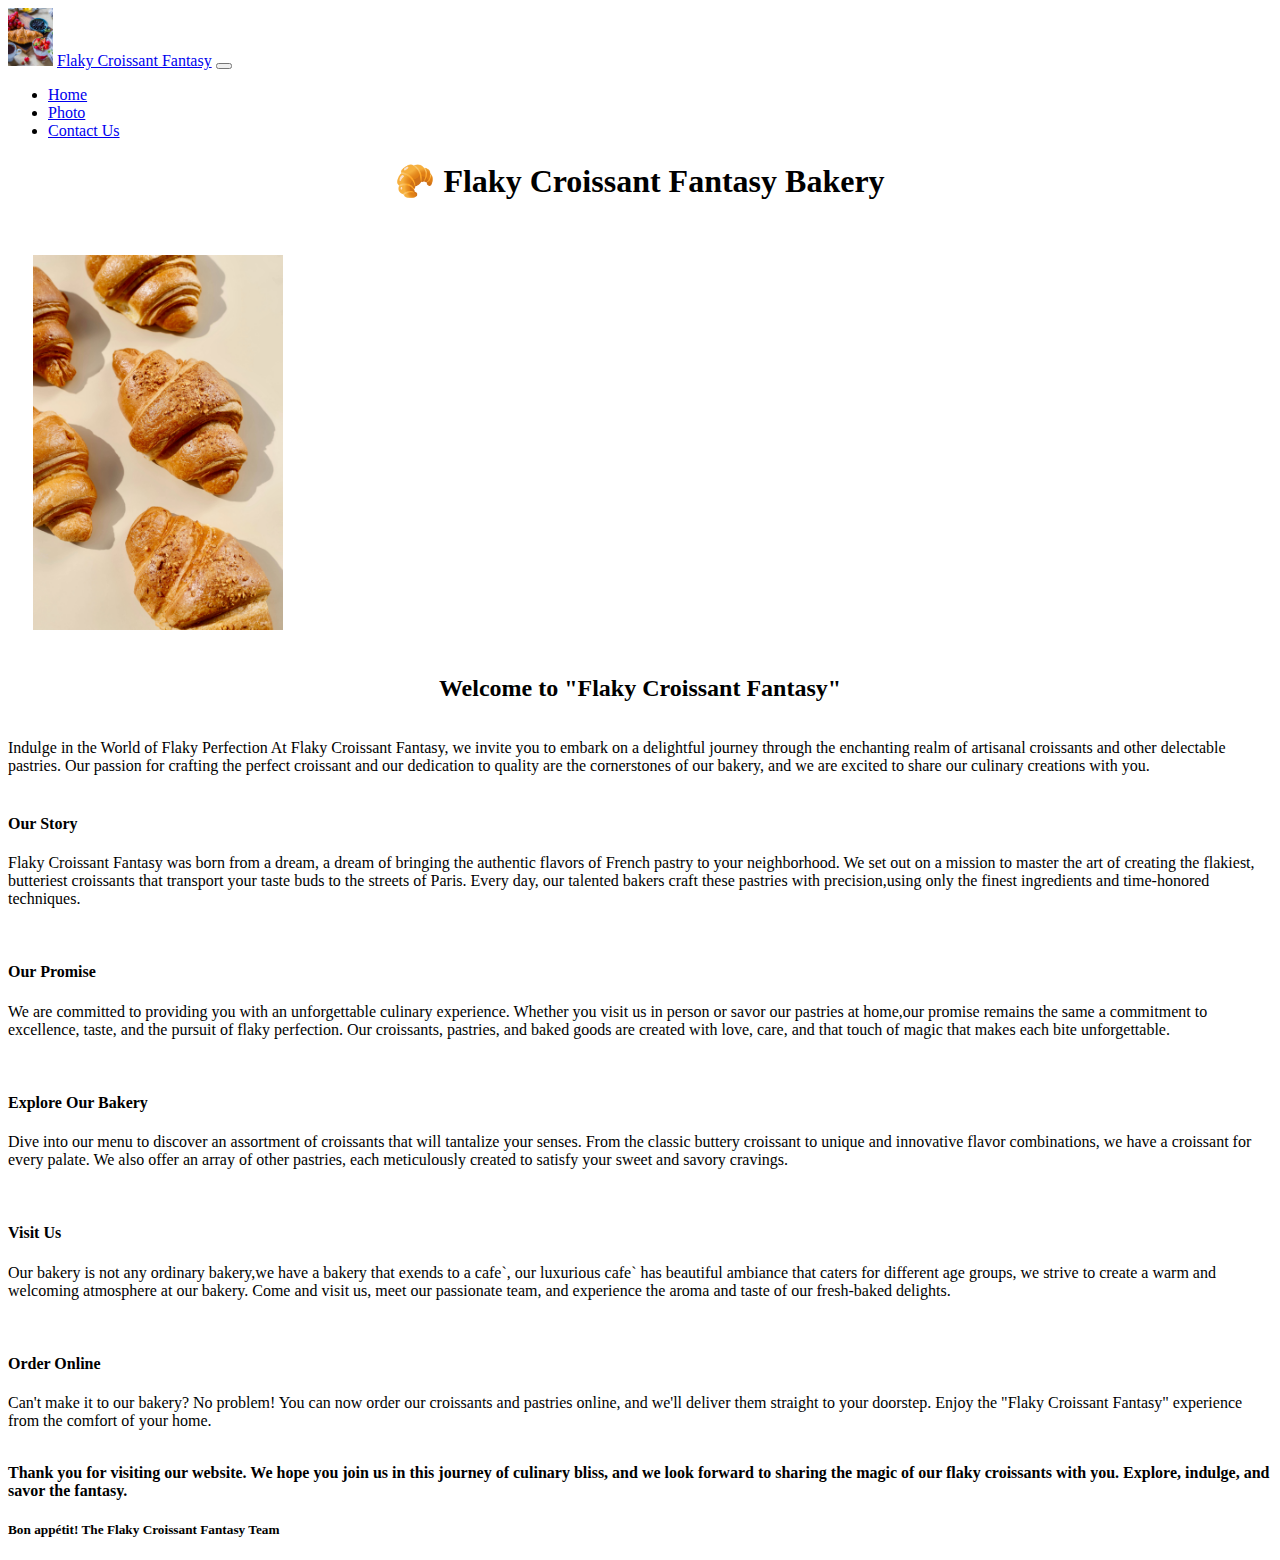
==== index.html @ 57af4a4c "added 3 html flies and 2 folders, I added a bootstrap navbar, images and text for my croissant" ====
<!DOCTYPE html>
<html lang="en">
<head>
    <meta charset="UTF-8">
    <meta name="viewport" content="width=device-width, initial-scale=1.0">
    <link href="https://cdn.jsdelivr.net/npm/bootstrap@5.3.2/dist/css/bootstrap.min.css" rel="stylesheet" integrity="sha384-T3c6CoIi6uLrA9TneNEoa7RxnatzjcDSCmG1MXxSR1GAsXEV/Dwwykc2MPK8M2HN" crossorigin="anonymous">
    <script src="https://cdn.jsdelivr.net/npm/bootstrap@5.3.2/dist/js/bootstrap.bundle.min.js" integrity="sha384-C6RzsynM9kWDrMNeT87bh95OGNyZPhcTNXj1NW7RuBCsyN/o0jlpcV8Qyq46cDfL" crossorigin="anonymous"></script>
    <link rel="stylesheet"  href="/css/style.css"/>
    <title>Flaky Croissant Fantasy</title>
</head>
<body>
<nav class="navbar navbar-expand-lg bg-body-tertiary">
  <div class="container-fluid">
    <img src="/images/sweet-croissant.jpg" class="img-fluid" width="45" class="border border-danger rounded-circle"/>
    <a class="navbar-brand" href="#">Flaky Croissant Fantasy</a>
    <button class="navbar-toggler" type="button" data-bs-toggle="collapse" data-bs-target="#navbarNav" aria-controls="navbarNav" aria-expanded="false" aria-label="Toggle navigation">
      <span class="navbar-toggler-icon"></span>
    </button>
    <div class="collapse navbar-collapse" id="navbarNav">
      <ul class="navbar-nav">
        <li class="nav-item">
          <a class="nav-link" href="/index.html" >Home</a>
        </li>
        <li class="nav-item">
          <a class="nav-link" href="/photo.html" target="_blank">Photo</a>
        </li>
        <li class="nav-item">
          <a class="nav-link" href="/contact.html" target="_blank">Contact Us</a>
        </li>
      </ul>
    </div>
  </div>
</nav>

<h1 class="mt-4 d-center">
🥐 Flaky Croissant Fantasy Bakery
</h1>
<img src="/images/croissant.jpg" alt="croissant image"  width="250 d-block" class="croissant-pic" class="img-fluid"/>
    
<h2>Welcome to "Flaky Croissant Fantasy"</h2>
<br/>
Indulge in the World of Flaky Perfection
At Flaky Croissant Fantasy, we invite you to embark on a delightful journey through the enchanting realm of artisanal croissants and other delectable pastries.
Our passion for crafting the perfect croissant and our dedication to quality are the cornerstones of our bakery,
and we are excited to share our culinary creations with you.
<br/>
<br/>

<h4>Our Story</h4>
Flaky Croissant Fantasy was born from a dream, a dream of bringing the authentic flavors of French pastry to your neighborhood.
We set out on a mission to master the art of creating the flakiest, butteriest croissants that transport your taste buds to 
the streets of Paris. Every day, our talented bakers craft these pastries with precision,using only the finest ingredients and time-honored techniques.
</p>
<br/>
<h4>Our Promise</h4>
<p>We are committed to providing you with an unforgettable culinary experience. 
Whether you visit us in person or savor our pastries at home,our promise remains the same a commitment to excellence,
taste, and the pursuit of flaky perfection. Our croissants, pastries, and baked goods are created with love, care,
and that touch of magic that makes each bite unforgettable.
</p>
<br/>
<h4>Explore Our Bakery</h4>
<p>Dive into our menu to discover an assortment of croissants that will tantalize your senses. 
From the classic buttery croissant to unique and innovative flavor combinations, we have a croissant for every palate.
We also offer an array of other pastries, each meticulously created to satisfy your sweet and savory cravings.
</p>
<br/>
<h4>Visit Us</h4>
<p>Our bakery is not any ordinary bakery,we have a bakery that exends to a cafe`, our luxurious cafe` has beautiful ambiance 
that caters for different age groups, we strive to create a warm and welcoming atmosphere at our bakery. Come and visit us, 
meet our passionate team, and experience the aroma and taste of our fresh-baked delights.
</p>
<br/>
<h4>Order Online</h4>
<p>Can't make it to our bakery? No problem! You can now order our croissants and pastries online,
and we'll deliver them straight to your doorstep. Enjoy the "Flaky Croissant Fantasy"
experience from the comfort of your home.
</p>
<br/>

<strong>Thank you for visiting our website. We hope you join us in this journey of culinary bliss, and we look forward to sharing the magic of our flaky croissants with you. Explore, indulge, and savor the fantasy.</strong>

<h5>Bon appétit!
The Flaky Croissant Fantasy Team
</h5>
</body>
</html>
---- css/style.css ----
h1{
    text-align:center;

}

img.croissant-pic{
  padding: 25PX;
  margin-top: 30PX;
  display:block;
}
h2{
    text-align: center;
}
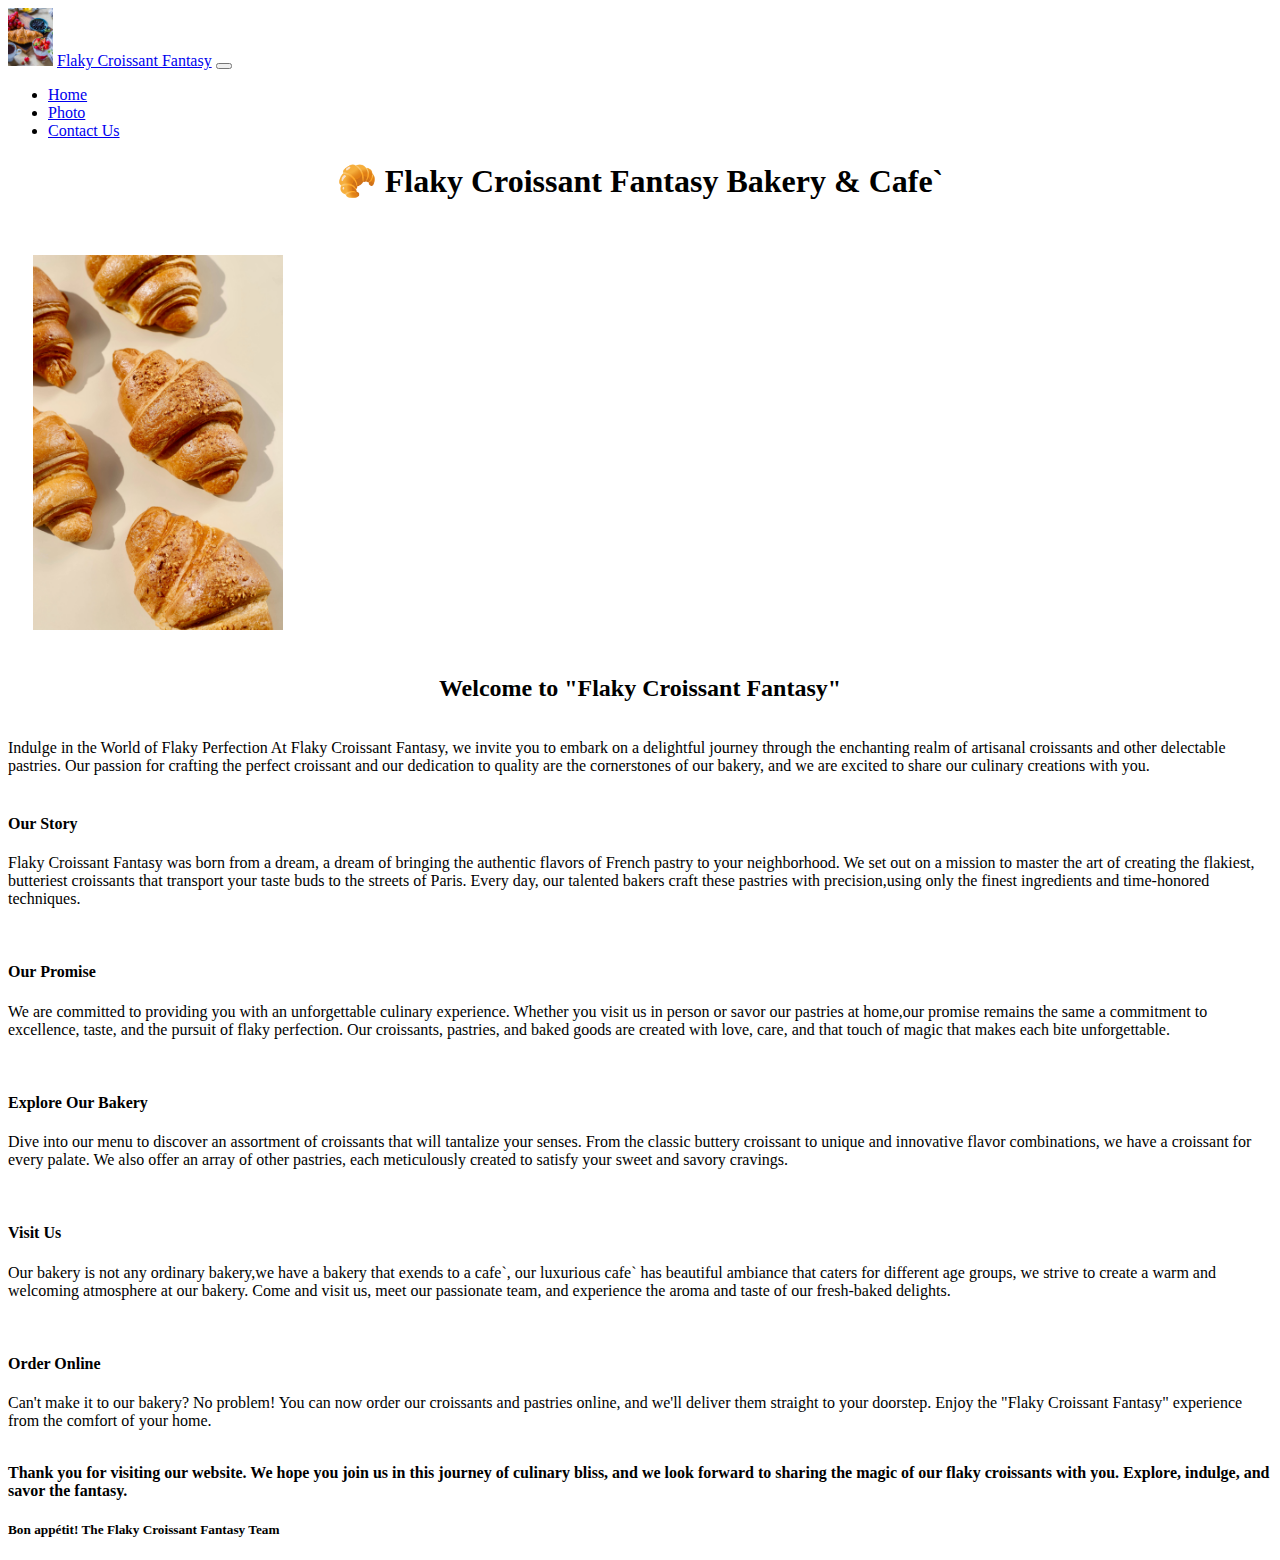
==== commit e1535a76: "Updated the SEO of my  html webpages" ====
--- a/index.html
+++ b/index.html
@@ -2,16 +2,17 @@
 <html lang="en">
 <head>
     <meta charset="UTF-8">
+    <meta name="description" content="This is a website Croissant bakery and cafe` it provides services to clients looking for freashly baked croissants to enjoy"/>
     <meta name="viewport" content="width=device-width, initial-scale=1.0">
     <link href="https://cdn.jsdelivr.net/npm/bootstrap@5.3.2/dist/css/bootstrap.min.css" rel="stylesheet" integrity="sha384-T3c6CoIi6uLrA9TneNEoa7RxnatzjcDSCmG1MXxSR1GAsXEV/Dwwykc2MPK8M2HN" crossorigin="anonymous">
     <script src="https://cdn.jsdelivr.net/npm/bootstrap@5.3.2/dist/js/bootstrap.bundle.min.js" integrity="sha384-C6RzsynM9kWDrMNeT87bh95OGNyZPhcTNXj1NW7RuBCsyN/o0jlpcV8Qyq46cDfL" crossorigin="anonymous"></script>
     <link rel="stylesheet"  href="/css/style.css"/>
-    <title>Flaky Croissant Fantasy</title>
+    <title>Flaky Croissant Fantasy Bakery & Cafe`</title>
 </head>
 <body>
 <nav class="navbar navbar-expand-lg bg-body-tertiary">
   <div class="container-fluid">
-    <img src="/images/sweet-croissant.jpg" class="img-fluid" width="45" class="border border-danger rounded-circle"/>
+    <img src="/images/sweet-croissant.jpg" class="img-fluid" width="45" class="border border-danger" alt="croissant-logo"/>
     <a class="navbar-brand" href="#">Flaky Croissant Fantasy</a>
     <button class="navbar-toggler" type="button" data-bs-toggle="collapse" data-bs-target="#navbarNav" aria-controls="navbarNav" aria-expanded="false" aria-label="Toggle navigation">
       <span class="navbar-toggler-icon"></span>
@@ -33,9 +34,9 @@
 </nav>
 
 <h1 class="mt-4 d-center">
-🥐 Flaky Croissant Fantasy Bakery
+🥐 Flaky Croissant Fantasy Bakery & Cafe`
 </h1>
-<img src="/images/croissant.jpg" alt="croissant image"  width="250 d-block" class="croissant-pic" class="img-fluid"/>
+<img src="/images/croissant.jpg" alt="four-croissants"  width="250 d-block" class="croissant-pic" class="img-fluid"/>
     
 <h2>Welcome to "Flaky Croissant Fantasy"</h2>
 <br/>
